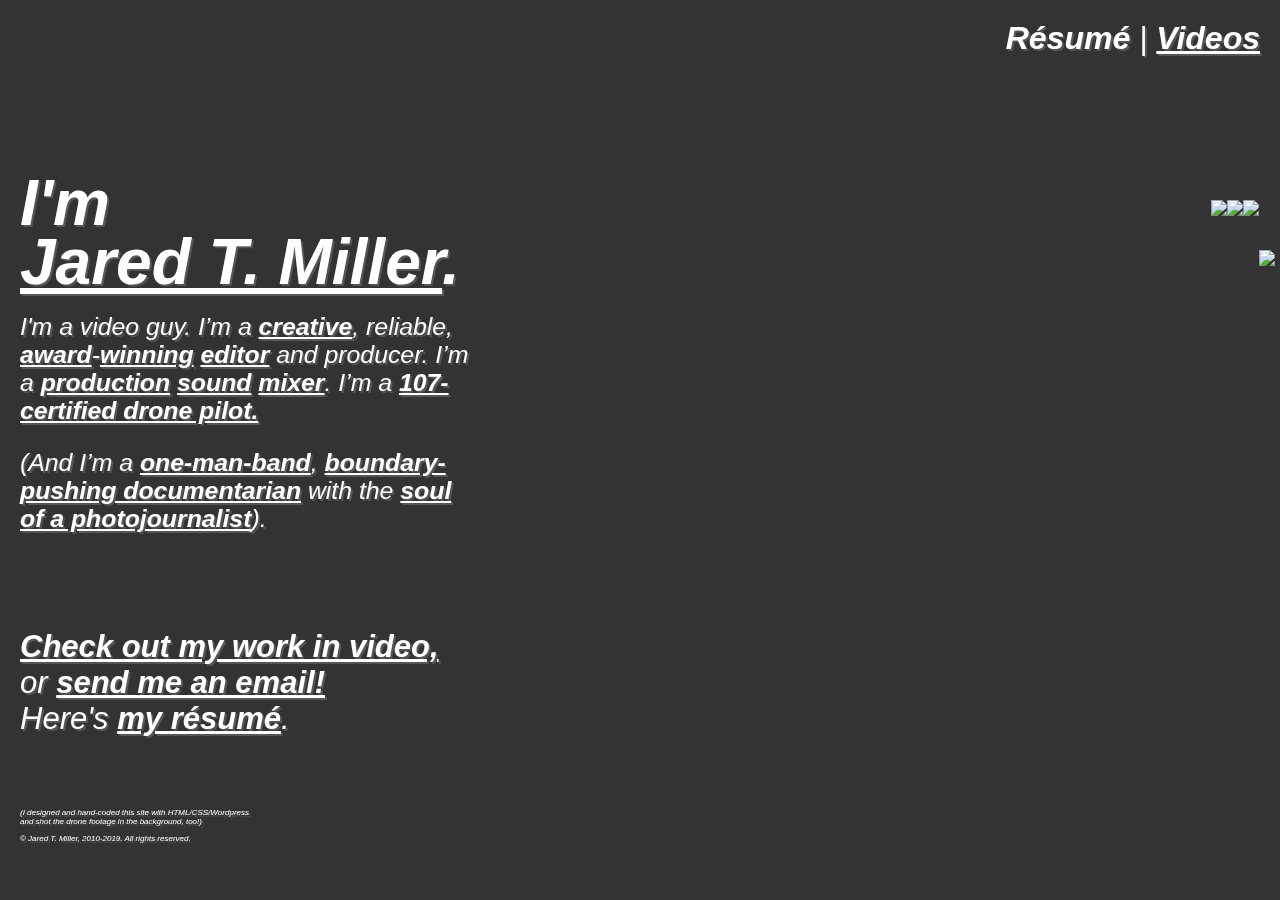
==== index.html @ 188dd55d "Update index.html" ====
<!DOCTYPE html PUBLIC "-//W3C//DTD XHTML 1.0 Transitional//EN" "http://www.w3.org/TR/xhtml1/DTD/xhtml1-transitional.dtd">
<html xmlns="http://www.w3.org/1999/xhtml">
<head>
<meta http-equiv="Content-Type" content="text/html; charset=UTF-8" />
<meta name="Description" content="Visual work by Jared T. Miller.">
<title>Jared T. Miller » Editor and Filmmaker</title>
<link rel="SHORTCUT ICON" HREF="http://jaredtmiller.com/faviconjtm.ico"/>
<link rel="stylesheet" href="csstyle.css" type="text/css" media="screen" />
<link rel="image_src" href="https://raw.githubusercontent.com/jaredtmiller/jaredtmiller.github.io/main/jaredtmiller/bkg/waves.jpg" />
</head>

<div id="Header">
<a href="http://jaredtmiller.com/multimedia/jtm_resume_2021.pdf" style="text-decoration:none">Résumé</a> | <a href="http://jaredtmiller.com/?page_id=66">Videos</a> 
    </div>
  <div class="fullscreen-bg">
    <video loop muted autoplay poster="multimedia/waves.jpg" class="fullscreen-bg__video">
        <source src="https://raw.githubusercontent.com/jaredtmiller/jaredtmiller.github.io/main/jaredtmiller/bkg/waves_720.mp4" type="video/mp4" />
        <source src="https://raw.githubusercontent.com/jaredtmiller/jaredtmiller.github.io/main/jaredtmiller/bkg/waves_720.webm" type="video/webm" />
        <source src="https://raw.githubusercontent.com/jaredtmiller/jaredtmiller.github.io/main/jaredtmiller/bkg/waves_720.ogg" type="video/ogg" />
</div>

<div id="pub_logos" style="width: 250px; float:right; clear:right; margin:123px 5px 0px 0px">


<div class="nymag_logo"><a href="http://nymag.com/author/Jared%20T.%20Miller/"><img src="https://raw.githubusercontent.com/jaredtmiller/jaredtmiller.github.io/main/jaredtmiller/pub_logos/nymag_logo.png" style="margin:50px 0px 20px 0px; width: 90%;" onmouseover="this.src='https://raw.githubusercontent.com/jaredtmiller/jaredtmiller.github.io/main/jaredtmiller/pub_logos/nymag_hover.png'" onmouseout="this.src='https://raw.githubusercontent.com/jaredtmiller/jaredtmiller.github.io/main/jaredtmiller/pub_logos/nymag_logo.png'"></img></a></div>





<div class="intercept_logo"><a href="https://theintercept.com/2016/11/19/star-witness-lodi-sleeper-cell-case-naseem-khan-trail-of-lies/">
    <img src="https://raw.githubusercontent.com/jaredtmiller/jaredtmiller.github.io/main/jaredtmiller/pub_logos/intercept_logo.png"  style="margin:0px 0px 20px 0px; width: 90%;" onmouseover="this.src='https://raw.githubusercontent.com/jaredtmiller/jaredtmiller.github.io/main/jaredtmiller/pub_logos/intercept_hover.png'" onmouseout="this.src='https://raw.githubusercontent.com/jaredtmiller/jaredtmiller.github.io/main/jaredtmiller/pub_logos/intercept_logo.png'"></img></a></div>


<div class="newsweek_logo"><a href="https://www.newsweek.com/authors/jared-miller"><img src="https://raw.githubusercontent.com/jaredtmiller/jaredtmiller.github.io/main/jaredtmiller/pub_logos/newsweek_logo.png" style="margin:0px 0px 20px 0px; width: 90%;" onmouseover="this.src='https://raw.githubusercontent.com/jaredtmiller/jaredtmiller.github.io/main/jaredtmiller/pub_logos/newsweek_hover.png'" onmouseout="this.src='https://raw.githubusercontent.com/jaredtmiller/jaredtmiller.github.io/main/jaredtmiller/pub_logos/newsweek_logo.png'"></img></a></div>


<div class="time_logo"><a href="https://vimeo.com/325136216"><img src="https://raw.githubusercontent.com/jaredtmiller/jaredtmiller.github.io/main/jaredtmiller/pub_logos/time_logo.png" style="width: 90%;" onmouseover="this.src='https://raw.githubusercontent.com/jaredtmiller/jaredtmiller.github.io/main/jaredtmiller/pub_logos/time_hover.png'" onmouseout="this.src='https://raw.githubusercontent.com/jaredtmiller/jaredtmiller.github.io/main/jaredtmiller/pub_logos/time_logo.png'"></img></a></div>
</div>

<div id="intro">
<div class="name">
<h1>I'm</h1>
<h1><a href="https://twitter.com/jaredtmiller">Jared T. Miller</a>.</h1></div>
<h3>
<div class="grafs">I'm a video guy. I’m a <a href="https://www.vulture.com/2018/03/is-michael-jackson-a-plagiarist.html">creative</a>, reliable, <a href="https://asme.magazine.org/asme/ellie-awards/event-highlights/2017-national-magazine-awards">award</a>-<a href="https://nymag.com/intelligencer/2016/12/gun-exchange-shared-empathy-policy-laws-narrative-4.html">winning</a>
<a href="https://nymag.com/intelligencer/2018/10/school-shooting-survivors.html">editor</a> and producer. I’m a <a href="https://www.thecut.com/2018/12/amy-sedaris-reveals-her-magical-greenwich-village-apartment.html">production</a> <a href="https://www.vulture.com/2018/11/adam-pally-gives-his-most-contentious-interview-yet.html">sound</a> <a href="https://www.vulture.com/2019/02/ghostface-killah-shares-the-origin-of-his-30-rock-cameo.html">mixer</a>. I’m a <a href="https://www.thecut.com/2018/09/the-hidden-castle-tower-where-amcs-ceo-lets-down-his-hair.html">107-certified drone pilot.</a> </h3>

<h3>(And I’m a <a href="https://vimeo.com/319387831">one-man-band</a>, <a href="https://www.verse.com/video/100-undertow/">boundary-pushing documentarian</a> with the <a href="https://www.instagram.com/p/BmtlTc-HRtu/">soul of a photojournalist</a>).</h3></div>

<div id="linksbox"><h3><a href="http://jaredtmiller.com/?page_id=66">Check out my work in video,</a>
<br>or <a href="mailto:jared (at) jaredtmiller.com">send me an email!</a>
<br>Here's <a href="http://jaredtmiller.com/multimedia/jtm_resume_2021.pdf">my résumé</a>.
</h3></div>

<div id="copyright">

(I designed and hand-coded this site with HTML/CSS/Wordpress<br>and shot the drone footage in the background, too!)
<p> © Jared T. Miller, 2010-2019. All rights reserved.</div><body>
---- csstyle.css ----
body {
	font-family: Helvetica;
        font-style: oblique;
        text-shadow: 2px 2px #555555;
        color: #fff;
        margin: 0;
        background: #333;
        background-attachment: fixed;
        background-size: cover;
     }
img {
        border-style: none;
        
}
a {
  color: #fff;
  text-decoration: underline;
  font-weight: bold;
 }

a:hover {
  text-decoration: underline;
  text-decoration-style: double;
  font-weight: bold;
}

h3 {
font-weight: lighter;
font-size: 155%;
}

#Header {
	float: right;
        clear: both;
        font-size: 200%;
        margin: 20px;
}

#intro {
     float: left;
     margin: 75px 20px 20px 20px;
     width: 450px;
}
.name{
font-size:200%;
line-height: 50%;
margin: 0px 0px 20px 0px;
}

.grafs{
margin:20px 0px 0px 0px;
}

#linksbox {
width:450px;
float:left;
clear:left;
margin:20px;
font-size:125%;
}

#pub_logos {
width:500px;
float:right;
}

.pub_logos_rollover{
width:500px;
float:right;
}

.nymag_logo {
float:right;
}
.intercept_logo {
float:right;
}
.newsweek_logo {
float:right;
}
.time_logo { 
float:right;
}

#jtm {
	color: #FFF;
	font-weight: bold;
	font-size: 370%;
	float: left;
	}
#pagetype {
	color: #888;
	font-size: 370%;
	margin: 0px 10px;
	padding: 0px 20px;
	}

#content {
        float: left;
        clear: both;
        width: 700px;
        color: #fff;
        font-weight: normal;
        margin:20px;
	}
#date {
        font-size: 65%;
        color: #fff;
        margin: 20px;
        text-shadow: 0px 0px;
        }
        
#cliplink {
        font-size: 190%;
        color: #fff;
        }
#entry {
        
        font-size: 100%;
        color: #888;
        margin: 20px;
        }
#pubdate {
        font-size: 75%;
        font-variant: small-caps;
        color: #fff;
        }
#thumb {
       float: left;
       margin: 0px 30px 0px 0px;
       border: 5px solid #888;
       }
#description {
       color: #fff;
       font-size: 90%;
       margin: 5px auto;
}
 


strong {
    font-variant: small-caps;
}

#copyright {
float:left;
clear:both;
font-size:50%;
margin: 20px;


}

.fullscreen-bg {
  position: fixed;
  top: 0;
  right: 0;
  bottom: 0;
  left: 0;
  overflow: hidden;
  z-index: -100;
}

.fullscreen-bg__video {
  position: absolute;
  top: 0;
  left: 0;
  width: 100%;
  height: 100%;
}

@media (min-aspect-ratio: 16/9) {
  .fullscreen-bg__video {
    height: 300%;
    top: -100%;
  }
}

@media (max-aspect-ratio: 16/9) {
  .fullscreen-bg__video {
    width: 300%;
    left: -100%;
  }
}

@media (max-width: 767px) {
  .fullscreen-bg {
    background: url('../img/videoframe.jpg') center center / cover no-repeat;
  }

  .fullscreen-bg__video {
    display: none;
  }
}
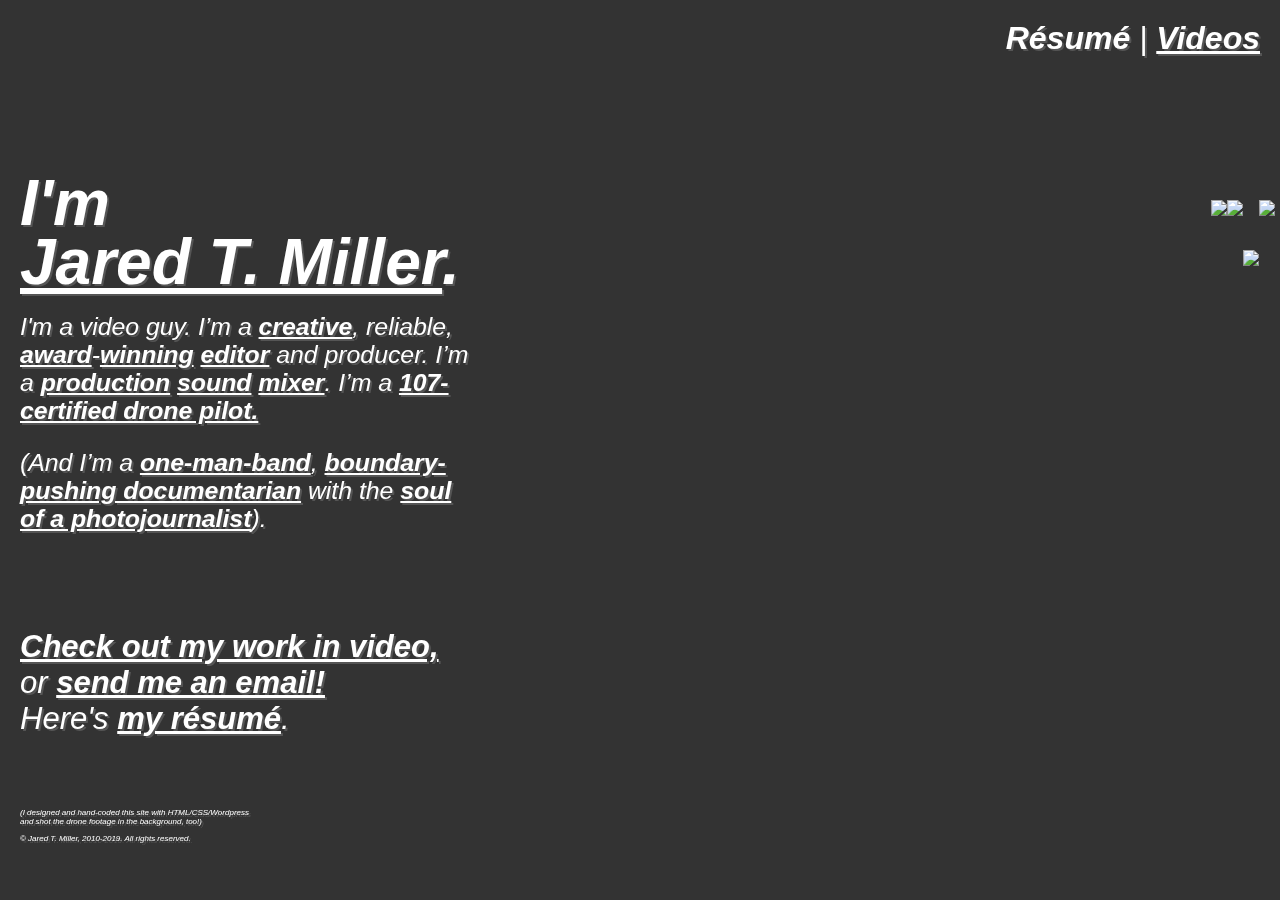
==== commit 2d8d97ca: "Update index.html" ====
--- a/index.html
+++ b/index.html
@@ -21,15 +21,11 @@
 
 <div id="pub_logos" style="width: 250px; float:right; clear:right; margin:123px 5px 0px 0px">
 
-
+<div class="intercept_logo"><a href="https://theintercept.com/2016/11/19/star-witness-lodi-sleeper-cell-case-naseem-khan-trail-of-lies/">
+    <img src="https://raw.githubusercontent.com/jaredtmiller/jaredtmiller.github.io/main/jaredtmiller/pub_logos/nyt_logo.png"  style="margin:0px 0px 20px 0px; width: 90%;" onmouseover="this.src='https://raw.githubusercontent.com/jaredtmiller/jaredtmiller.github.io/main/jaredtmiller/pub_logos/nyt_hover.png'" onmouseout="this.src='https://raw.githubusercontent.com/jaredtmiller/jaredtmiller.github.io/main/jaredtmiller/pub_logos/nyt_logo.png'"></img></a></div>
+    
+    
 <div class="nymag_logo"><a href="http://nymag.com/author/Jared%20T.%20Miller/"><img src="https://raw.githubusercontent.com/jaredtmiller/jaredtmiller.github.io/main/jaredtmiller/pub_logos/nymag_logo.png" style="margin:50px 0px 20px 0px; width: 90%;" onmouseover="this.src='https://raw.githubusercontent.com/jaredtmiller/jaredtmiller.github.io/main/jaredtmiller/pub_logos/nymag_hover.png'" onmouseout="this.src='https://raw.githubusercontent.com/jaredtmiller/jaredtmiller.github.io/main/jaredtmiller/pub_logos/nymag_logo.png'"></img></a></div>
-
-
-
-
-
-<div class="intercept_logo"><a href="https://theintercept.com/2016/11/19/star-witness-lodi-sleeper-cell-case-naseem-khan-trail-of-lies/">
-    <img src="https://raw.githubusercontent.com/jaredtmiller/jaredtmiller.github.io/main/jaredtmiller/pub_logos/intercept_logo.png"  style="margin:0px 0px 20px 0px; width: 90%;" onmouseover="this.src='https://raw.githubusercontent.com/jaredtmiller/jaredtmiller.github.io/main/jaredtmiller/pub_logos/intercept_hover.png'" onmouseout="this.src='https://raw.githubusercontent.com/jaredtmiller/jaredtmiller.github.io/main/jaredtmiller/pub_logos/intercept_logo.png'"></img></a></div>
 
 
 <div class="newsweek_logo"><a href="https://www.newsweek.com/authors/jared-miller"><img src="https://raw.githubusercontent.com/jaredtmiller/jaredtmiller.github.io/main/jaredtmiller/pub_logos/newsweek_logo.png" style="margin:0px 0px 20px 0px; width: 90%;" onmouseover="this.src='https://raw.githubusercontent.com/jaredtmiller/jaredtmiller.github.io/main/jaredtmiller/pub_logos/newsweek_hover.png'" onmouseout="this.src='https://raw.githubusercontent.com/jaredtmiller/jaredtmiller.github.io/main/jaredtmiller/pub_logos/newsweek_logo.png'"></img></a></div>
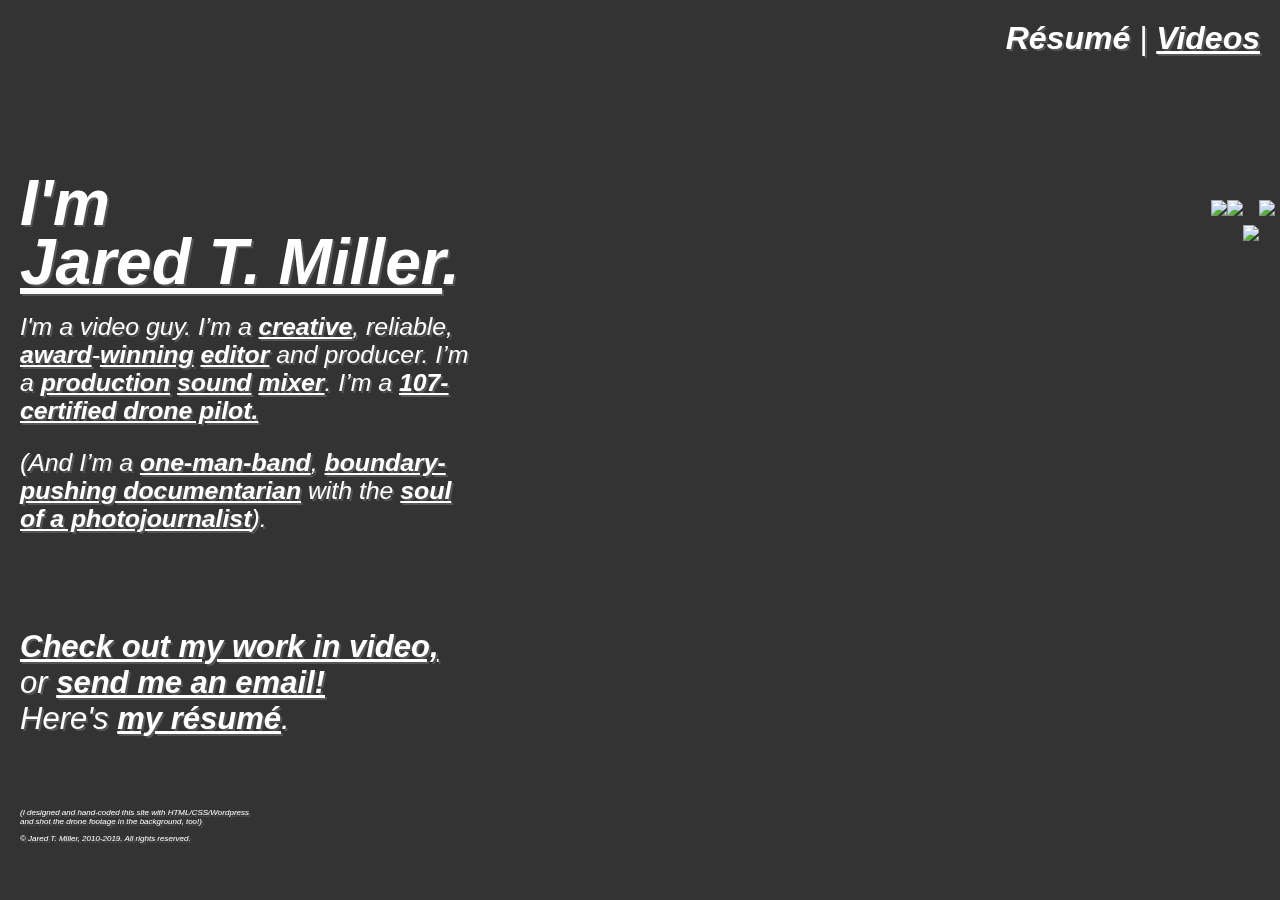
==== commit 04c1f6d2: "Update index.html" ====
--- a/index.html
+++ b/index.html
@@ -22,10 +22,10 @@
 <div id="pub_logos" style="width: 250px; float:right; clear:right; margin:123px 5px 0px 0px">
 
 <div class="intercept_logo"><a href="https://theintercept.com/2016/11/19/star-witness-lodi-sleeper-cell-case-naseem-khan-trail-of-lies/">
-    <img src="https://raw.githubusercontent.com/jaredtmiller/jaredtmiller.github.io/main/jaredtmiller/pub_logos/nyt_logo.png"  style="margin:0px 0px 20px 0px; width: 90%;" onmouseover="this.src='https://raw.githubusercontent.com/jaredtmiller/jaredtmiller.github.io/main/jaredtmiller/pub_logos/nyt_hover.png'" onmouseout="this.src='https://raw.githubusercontent.com/jaredtmiller/jaredtmiller.github.io/main/jaredtmiller/pub_logos/nyt_logo.png'"></img></a></div>
+    <img src="https://raw.githubusercontent.com/jaredtmiller/jaredtmiller.github.io/main/jaredtmiller/pub_logos/nyt_logo.png"  style="margin:0px 0px 5px 0px; width: 90%;" onmouseover="this.src='https://raw.githubusercontent.com/jaredtmiller/jaredtmiller.github.io/main/jaredtmiller/pub_logos/nyt_hover.png'" onmouseout="this.src='https://raw.githubusercontent.com/jaredtmiller/jaredtmiller.github.io/main/jaredtmiller/pub_logos/nyt_logo.png'"></img></a></div>
     
     
-<div class="nymag_logo"><a href="http://nymag.com/author/Jared%20T.%20Miller/"><img src="https://raw.githubusercontent.com/jaredtmiller/jaredtmiller.github.io/main/jaredtmiller/pub_logos/nymag_logo.png" style="margin:50px 0px 20px 0px; width: 90%;" onmouseover="this.src='https://raw.githubusercontent.com/jaredtmiller/jaredtmiller.github.io/main/jaredtmiller/pub_logos/nymag_hover.png'" onmouseout="this.src='https://raw.githubusercontent.com/jaredtmiller/jaredtmiller.github.io/main/jaredtmiller/pub_logos/nymag_logo.png'"></img></a></div>
+<div class="nymag_logo"><a href="http://nymag.com/author/Jared%20T.%20Miller/"><img src="https://raw.githubusercontent.com/jaredtmiller/jaredtmiller.github.io/main/jaredtmiller/pub_logos/nymag_logo.png" style="margin:25px 0px 20px 0px; width: 90%;" onmouseover="this.src='https://raw.githubusercontent.com/jaredtmiller/jaredtmiller.github.io/main/jaredtmiller/pub_logos/nymag_hover.png'" onmouseout="this.src='https://raw.githubusercontent.com/jaredtmiller/jaredtmiller.github.io/main/jaredtmiller/pub_logos/nymag_logo.png'"></img></a></div>
 
 
 <div class="newsweek_logo"><a href="https://www.newsweek.com/authors/jared-miller"><img src="https://raw.githubusercontent.com/jaredtmiller/jaredtmiller.github.io/main/jaredtmiller/pub_logos/newsweek_logo.png" style="margin:0px 0px 20px 0px; width: 90%;" onmouseover="this.src='https://raw.githubusercontent.com/jaredtmiller/jaredtmiller.github.io/main/jaredtmiller/pub_logos/newsweek_hover.png'" onmouseout="this.src='https://raw.githubusercontent.com/jaredtmiller/jaredtmiller.github.io/main/jaredtmiller/pub_logos/newsweek_logo.png'"></img></a></div>
